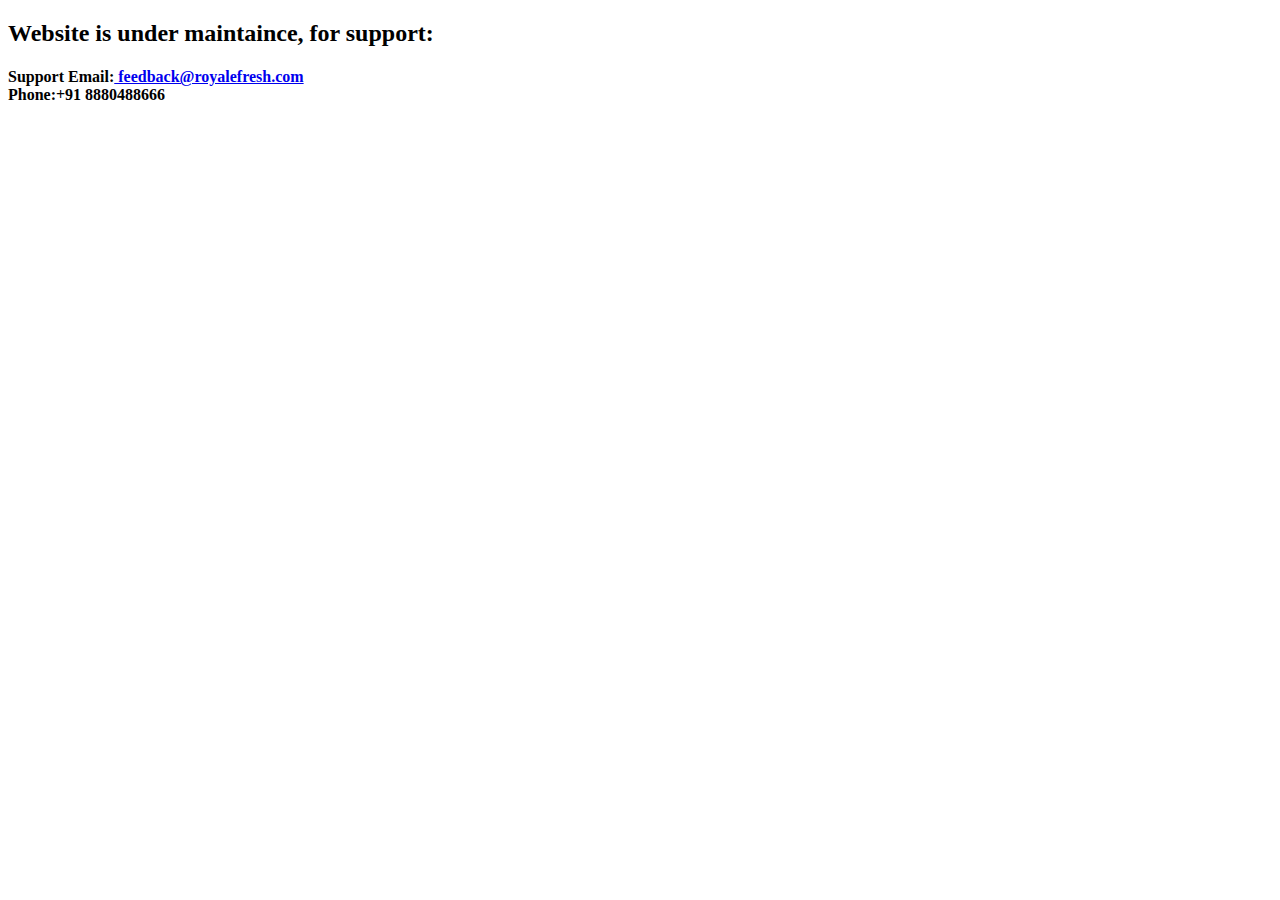
==== support.html @ 24fce5e3 "addded individual support" ====
<!DOCTYPE html>
<html>

<head>
  <title>Royalefresh Support:</title>
</head>

<body>
<h2>Website is under maintaince, for support:</h2>
<h4>Support Email:<a title="Support Mail" href="mailto:feedback@royalefresh.com">&nbsp;feedback@royalefresh.com</a><br />Phone:+91 8880488666</h4>
</body>

</html>
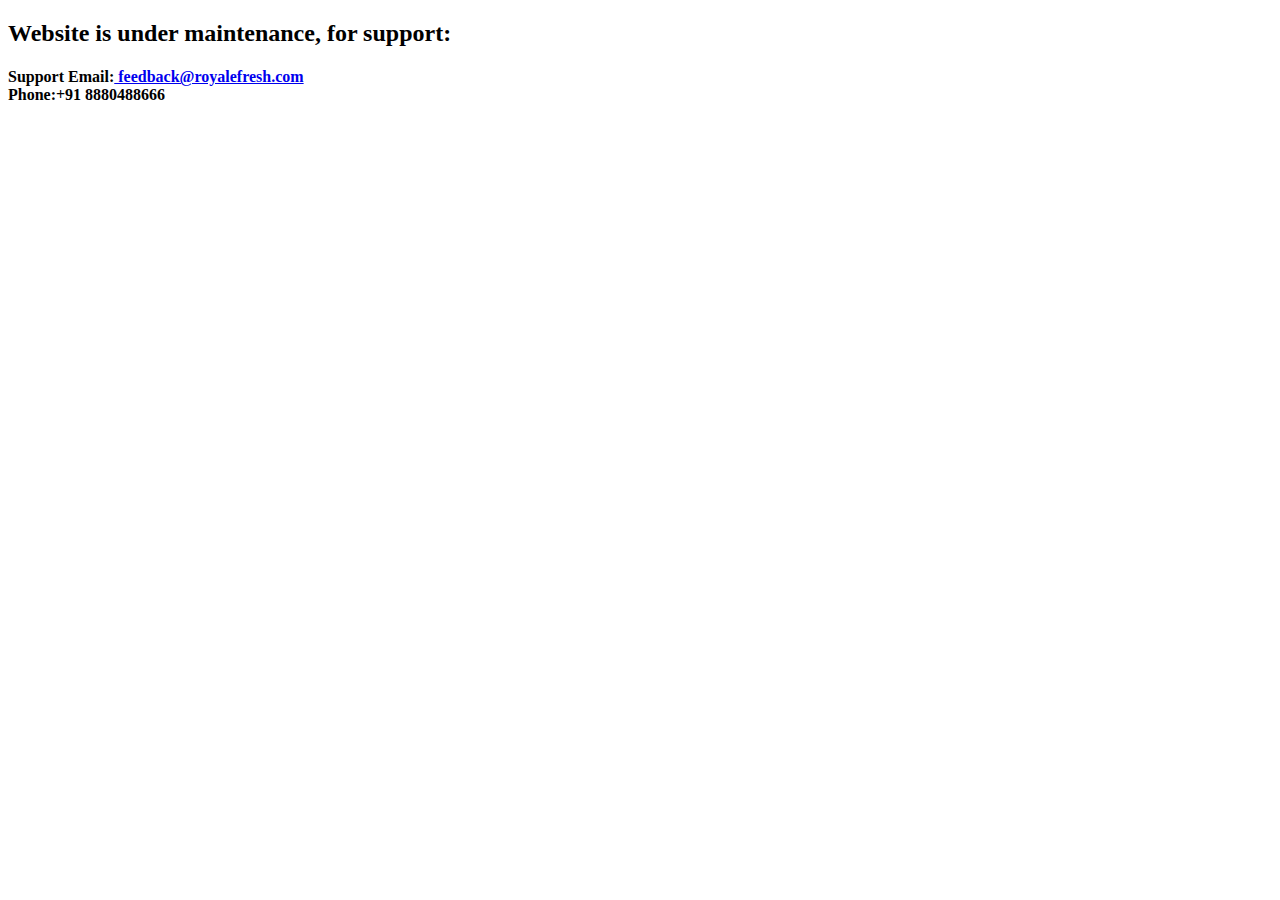
==== commit 91c603da: "Fixed typo" ====
--- a/support.html
+++ b/support.html
@@ -6,7 +6,7 @@
 </head>
 
 <body>
-<h2>Website is under maintaince, for support:</h2>
+<h2>Website is under maintenance, for support:</h2>
 <h4>Support Email:<a title="Support Mail" href="mailto:feedback@royalefresh.com">&nbsp;feedback@royalefresh.com</a><br />Phone:+91 8880488666</h4>
 </body>
 
